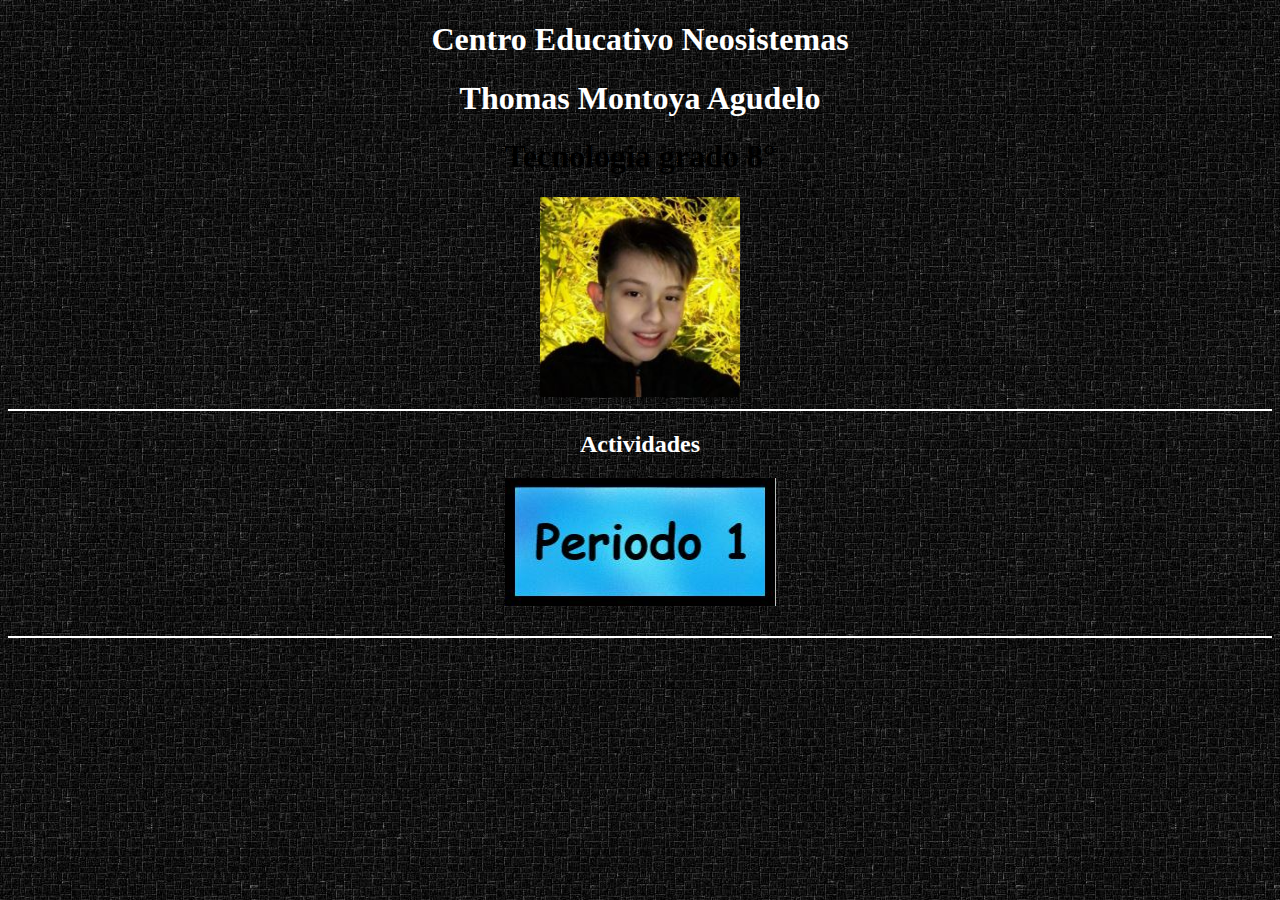
==== index.html @ f40097fb "Update index.html" ====
<!DOCTYPE html>
<html>
<head>
	<title>Tecnologia octavo</title>

<body background="fondo.jpg">

	<h1> <font face="Bahnschrift"color="white"><center>Centro Educativo Neosistemas</font></center> </h1>
	<h1> <font face="Bahnschrift"color="white"><center>Thomas Montoya Agudelo</font></center> </h1>
	<h1> <font face=Bahnschrift"color="white"><center>Tecnologia grado 8°</font></center></h1>
	<center><img width="200" height="200" src="foto.JPG"></center>
	<hr color=white>

	<h2> <font face="Bahnschrift"color="white"><center>Actividades</font></center> </h2>
	<center><a href="index1.html"><img src="boton1.JPG"></a></center><br>
	<hr color=white>

</body>
</head>
</html>
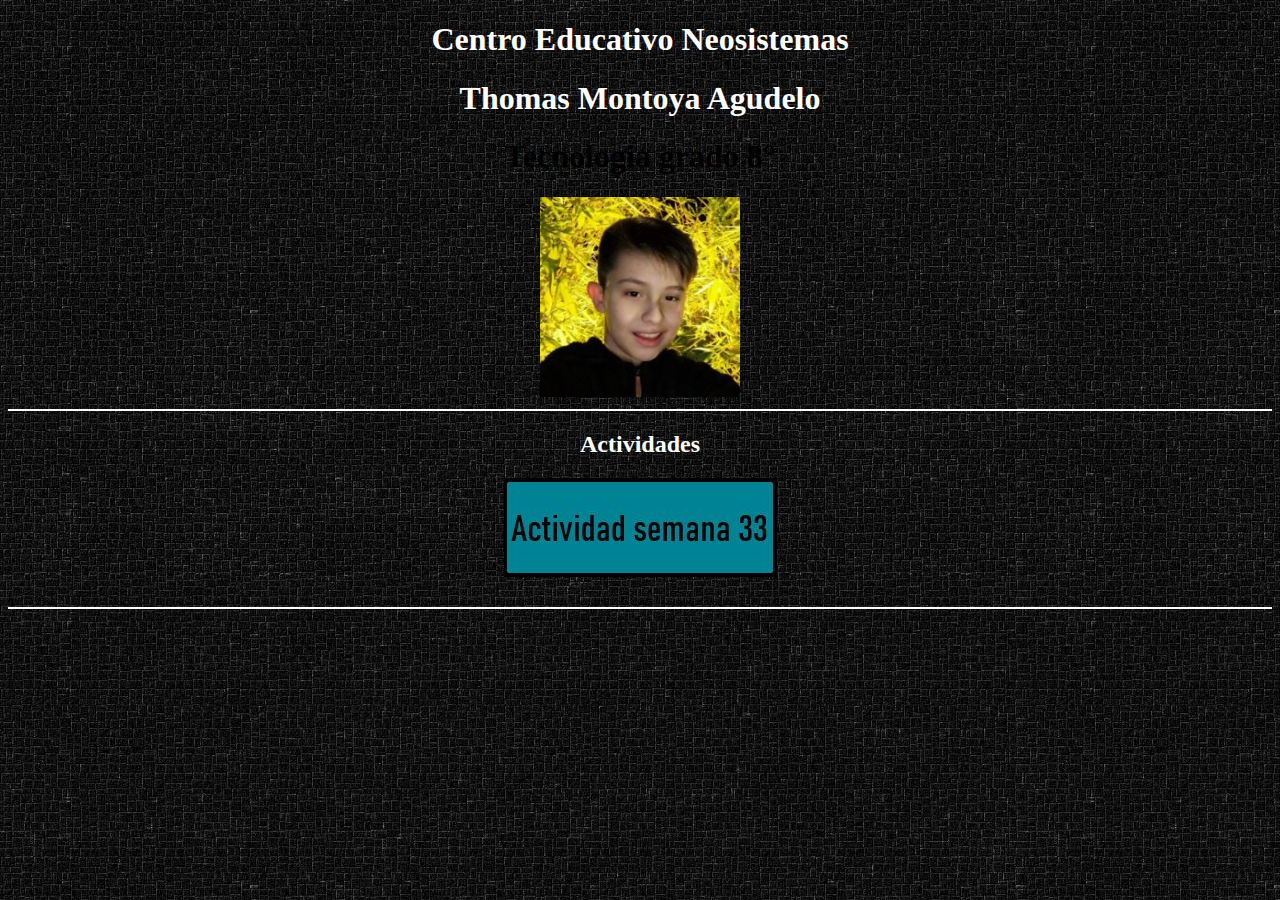
==== commit 7aa67773: "Update index.html" ====
--- a/index.html
+++ b/index.html
@@ -12,7 +12,7 @@
 	<hr color=white>
 
 	<h2> <font face="Bahnschrift"color="white"><center>Actividades</font></center> </h2>
-	<center><a href="index1.html"><img src="boton1.JPG"></a></center><br>
+	<center><a href="index1.html"><img src="boto1.png"></a></center><br>
 	<hr color=white>
 
 </body>
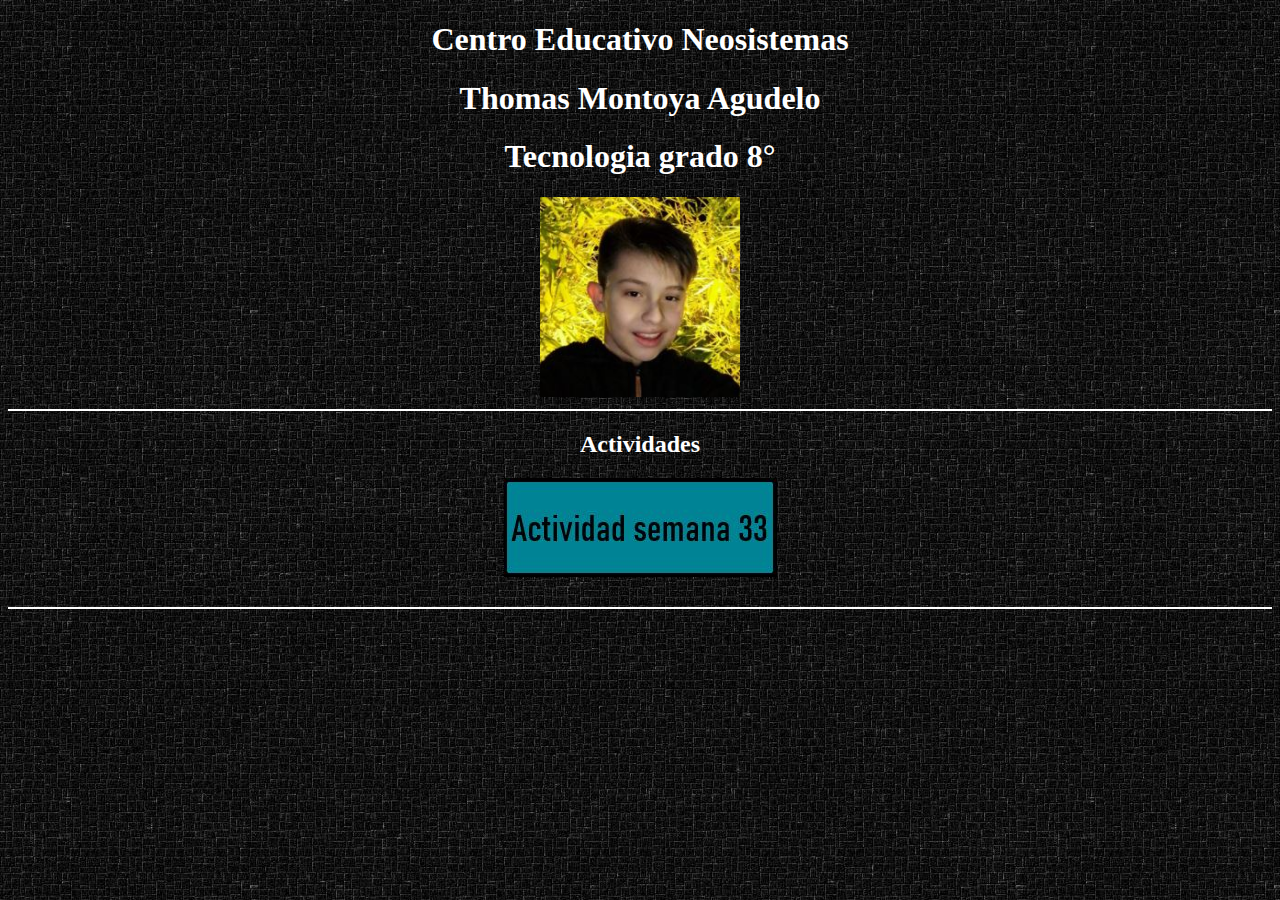
==== commit e4677f22: "Update index.html" ====
--- a/index.html
+++ b/index.html
@@ -7,7 +7,7 @@
 
 	<h1> <font face="Bahnschrift"color="white"><center>Centro Educativo Neosistemas</font></center> </h1>
 	<h1> <font face="Bahnschrift"color="white"><center>Thomas Montoya Agudelo</font></center> </h1>
-	<h1> <font face=Bahnschrift"color="white"><center>Tecnologia grado 8°</font></center></h1>
+	<h1> <font face=Bahnschrift" color="white"><center>Tecnologia grado 8°</font></center></h1>
 	<center><img width="200" height="200" src="foto.JPG"></center>
 	<hr color=white>
 
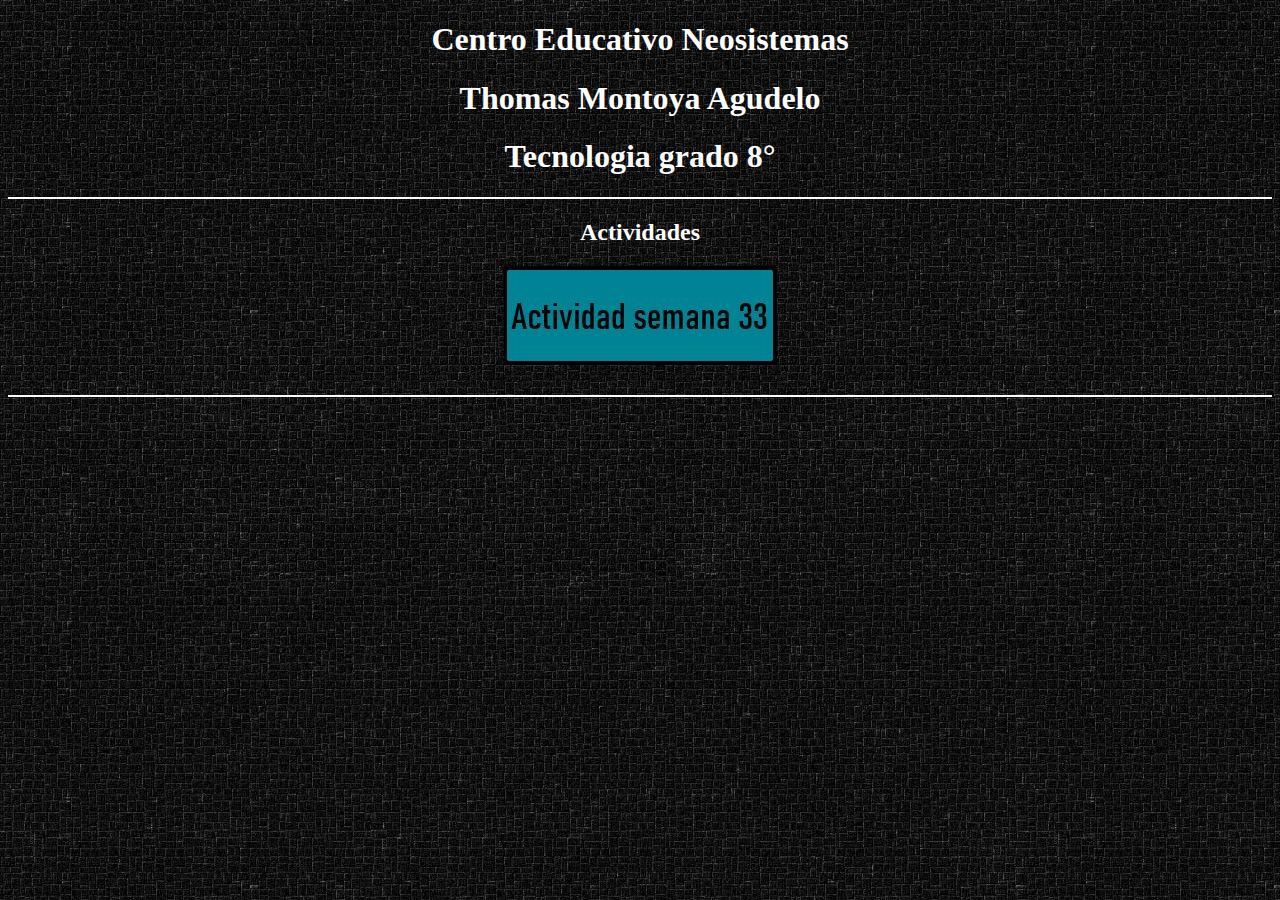
==== commit 3d23a4b5: "Update index.html" ====
--- a/index.html
+++ b/index.html
@@ -8,7 +8,6 @@
 	<h1> <font face="Bahnschrift"color="white"><center>Centro Educativo Neosistemas</font></center> </h1>
 	<h1> <font face="Bahnschrift"color="white"><center>Thomas Montoya Agudelo</font></center> </h1>
 	<h1> <font face=Bahnschrift" color="white"><center>Tecnologia grado 8°</font></center></h1>
-	<center><img width="200" height="200" src="foto.JPG"></center>
 	<hr color=white>
 
 	<h2> <font face="Bahnschrift"color="white"><center>Actividades</font></center> </h2>
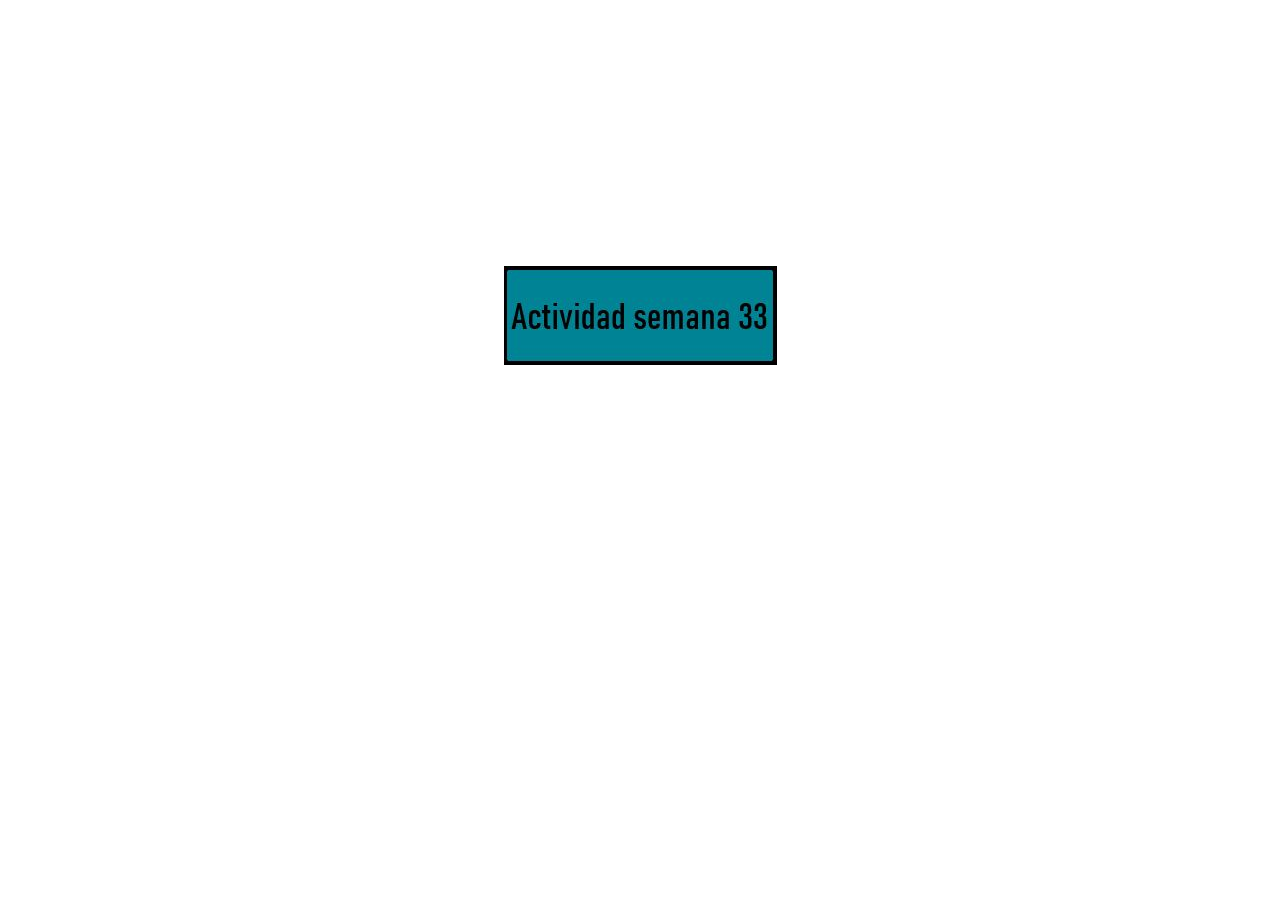
==== commit 3d3f066f: "Update index.html" ====
--- a/index.html
+++ b/index.html
@@ -3,11 +3,11 @@
 <head>
 	<title>Tecnologia octavo</title>
 
-<body background="fondo.jpg">
+<body background: black>
 
 	<h1> <font face="Bahnschrift"color="white"><center>Centro Educativo Neosistemas</font></center> </h1>
 	<h1> <font face="Bahnschrift"color="white"><center>Thomas Montoya Agudelo</font></center> </h1>
-	<h1> <font face=Bahnschrift" color="white"><center>Tecnologia grado 8°</font></center></h1>
+	<h1> <font face="Bahnschrift"color="white"><center>Tecnologia grado 8°</font></center> </h1>
 	<hr color=white>
 
 	<h2> <font face="Bahnschrift"color="white"><center>Actividades</font></center> </h2>
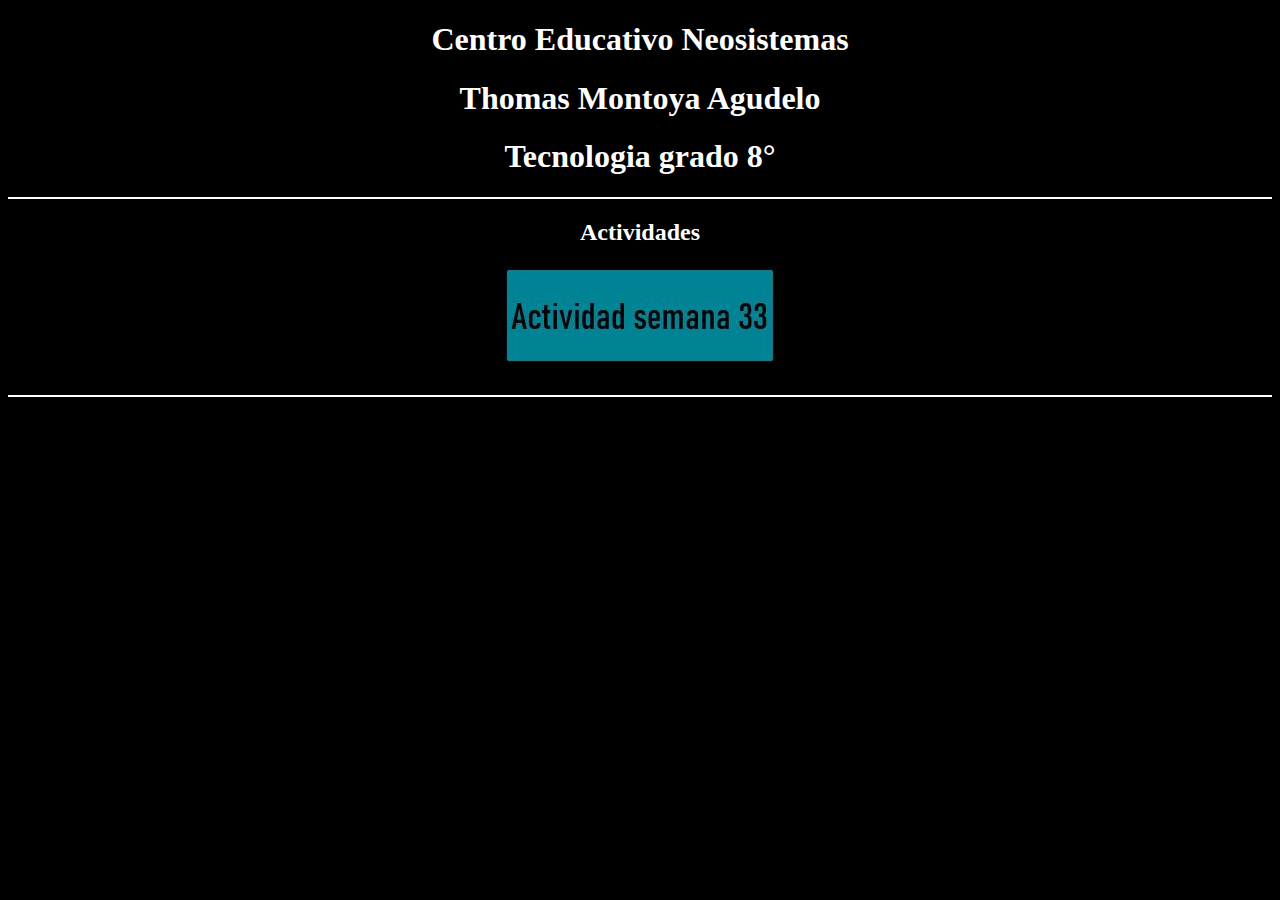
==== commit 2ce3b94c: "Update index.html" ====
--- a/index.html
+++ b/index.html
@@ -3,7 +3,7 @@
 <head>
 	<title>Tecnologia octavo</title>
 
-<body background: black>
+<body bgcolor="black">
 
 	<h1> <font face="Bahnschrift"color="white"><center>Centro Educativo Neosistemas</font></center> </h1>
 	<h1> <font face="Bahnschrift"color="white"><center>Thomas Montoya Agudelo</font></center> </h1>
